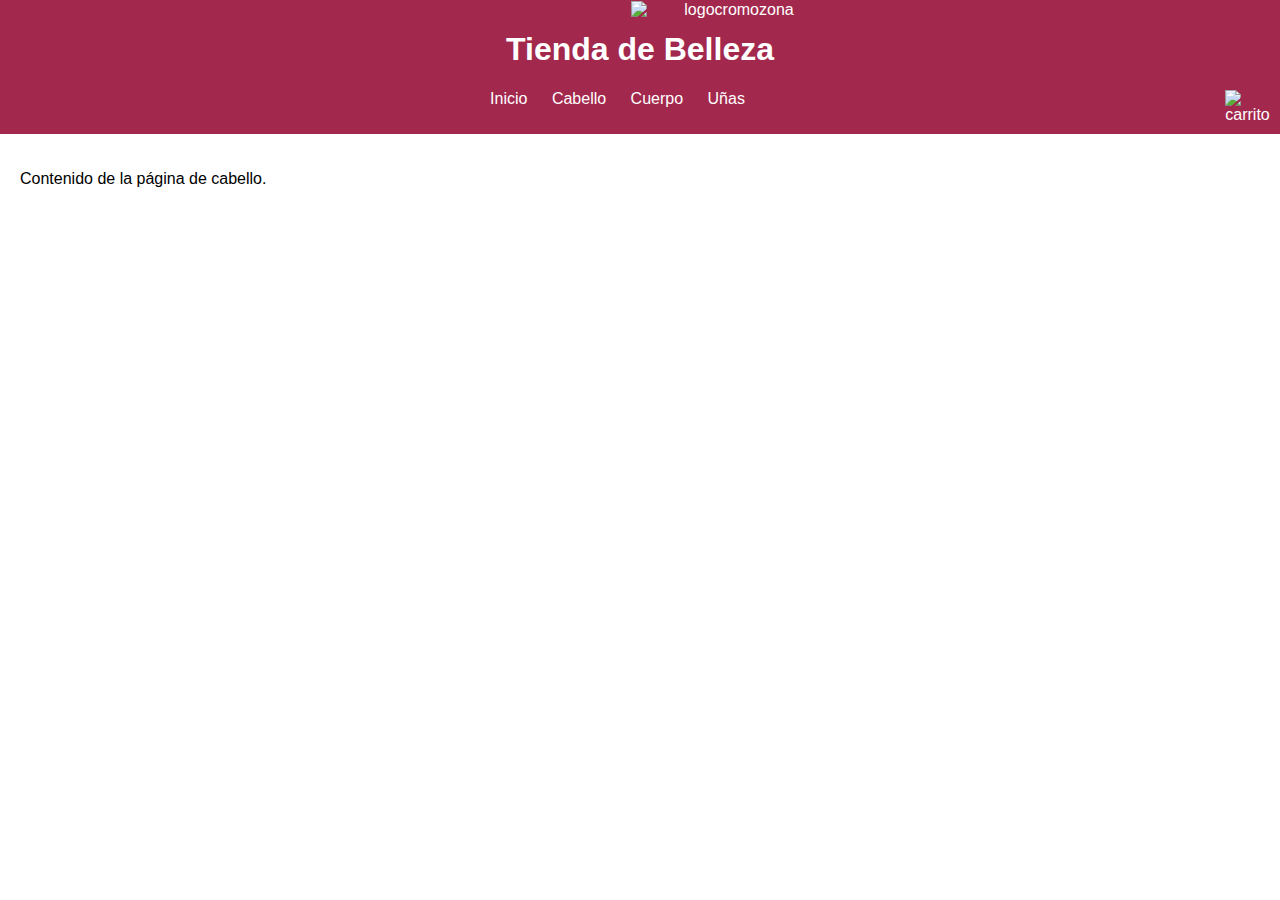
==== web/cabello/cabello.html @ edf5cf91 "web" ====
<!DOCTYPE html>
<html lang="es">
<head>
    <meta charset="UTF-8">
    <meta name="viewport" content="width=device-width, initial-scale=1.0">
    <title>Tienda de Belleza - Cabello</title>
    <link rel="stylesheet" href="cabello.css">
</head>
<body>

<header>
    <div class="logo">
        <img src="../logo.png" alt="logocromozona">
    </div>
    <h1>Tienda de Belleza</h1>
    <nav>
        <ul>
            <li><a href="../index.html">Inicio</a></li>
            <li><a href="cabello.html">Cabello</a></li>
            <li><a href="../cuerpo/cuerpo.html">Cuerpo</a></li>
            <li><a href="../unas/unas.html">Uñas</a></li>
            <li class="cesta"><a href="../carrito/carrito.html"><img src="../carrito/carrito.png" alt="carrito"></a></li>
        </ul>
    </nav>
</header>

<div id="contenido">
    <p>Contenido de la página de cabello.</p>
</div>

</body>
</html>
---- web/cabello/cabello.css ----
body {
    font-family: 'Arial', sans-serif;
    margin: 0;
    padding: 0;
}

header {
    background-color: #A3284D;
    color: white;
    padding: 10px;
    text-align: center;
}

.cesta img {
    width: 5vh;
    height: 5vh;
    float: right;
}

.logo {
    position: absolute;
    transform: translateX(-50%);
    left: 50%;
}

.logo img {
    width: 200px;
    height: 133px;
    opacity: 1;
    transition: opacity 0.5s;
    position: absolute;
    margin-top: -9px;
    margin-left: -9px;
}

nav ul {
    list-style: none;
}

nav ul li {
    display: inline;
    margin-right: 20px;
}

a {
    text-decoration: none;
    color: white;
}

#contenido {
    padding: 20px;
}
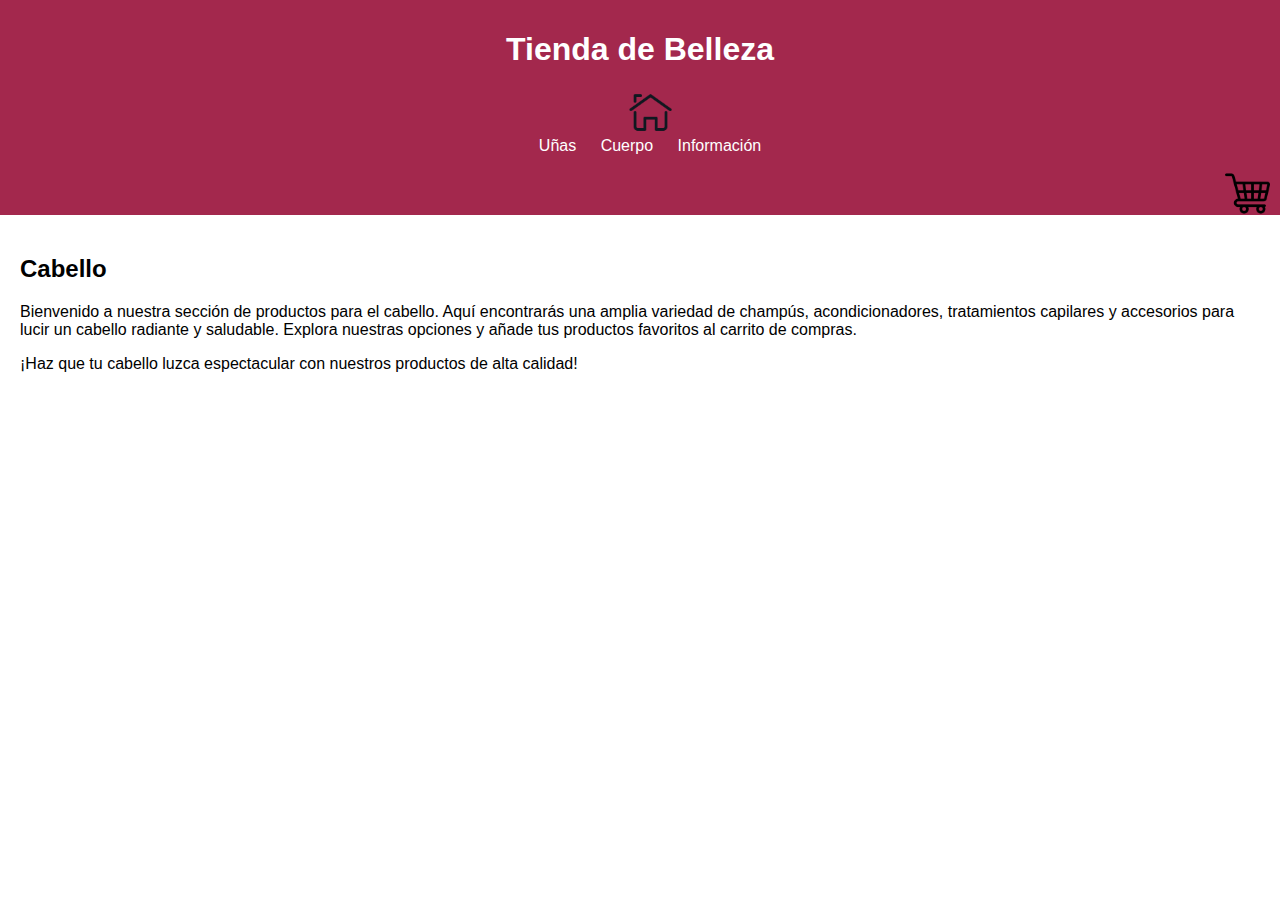
==== commit c53ae712: "renuevolaweb" ====
--- a/web/cabello/cabello.html
+++ b/web/cabello/cabello.html
@@ -1,32 +1,42 @@
-<!DOCTYPE html>
-<html lang="es">
-<head>
-    <meta charset="UTF-8">
-    <meta name="viewport" content="width=device-width, initial-scale=1.0">
-    <title>Tienda de Belleza - Cabello</title>
-    <link rel="stylesheet" href="cabello.css">
-</head>
-<body>
-
-<header>
-    <div class="logo">
-        <img src="../logo.png" alt="logocromozona">
-    </div>
-    <h1>Tienda de Belleza</h1>
-    <nav>
-        <ul>
-            <li><a href="../index.html">Inicio</a></li>
-            <li><a href="cabello.html">Cabello</a></li>
-            <li><a href="../cuerpo/cuerpo.html">Cuerpo</a></li>
-            <li><a href="../unas/unas.html">Uñas</a></li>
-            <li class="cesta"><a href="../carrito/carrito.html"><img src="../carrito/carrito.png" alt="carrito"></a></li>
-        </ul>
-    </nav>
-</header>
-
-<div id="contenido">
-    <p>Contenido de la página de cabello.</p>
-</div>
-
-</body>
-</html>
+<!DOCTYPE html>
+<html lang="es">
+<head>
+    <meta charset="UTF-8">
+    <meta name="viewport" content="width=device-width, initial-scale=1.0">
+    <title>Tienda de Belleza - Cabello</title>
+    <link rel="stylesheet" href="cabello.css">
+</head>
+<body>
+
+<header>
+    <h1>Tienda de Belleza</h1>
+    <nav>
+        <ul>
+            <li class="inicio"><a href="./../../web/index.html"><img src="./../../web/inicio.png"></a></li>
+        </ul>
+        <ul id="desplegado" class="desplegado">
+            <li><a href="./../../web/unas/unas.html">Uñas</a></li>
+            <li><a href="./../../web/cuerpo/cuerpo.html">Cuerpo</a></li>
+            <li><a href="./../../web/info/info.html">Información</a></li>
+        </ul>
+        <select id="plegable" class="plegable">
+            <option value></option>
+            <option value="./../../web/unas/unas.html">Uñas</option>
+            <option value="./../../web/cuerpo/cuerpo.html">Cuerpo</option>
+            <option value="./../../web/info/info.html">Información</option>
+        </select>
+        <ul>
+            <li class="cesta"><a href="./../../web/carrito/carrito.html"><img src="./../../web/carrito/carrito.png"></a></li>
+        </ul>
+    </nav>
+</header>
+
+<div id="contenido">
+    <h2>Cabello</h2>
+    <p>Bienvenido a nuestra sección de productos para el cabello. Aquí encontrarás una amplia variedad de champús, acondicionadores, tratamientos capilares y accesorios para lucir un cabello radiante y saludable. Explora nuestras opciones y añade tus productos favoritos al carrito de compras.</p>
+    <p>¡Haz que tu cabello luzca espectacular con nuestros productos de alta calidad!</p>
+</div>
+
+<script src="cabello.js"></script>
+</body>
+</html>
--- a/web/cabello/cabello.css
+++ b/web/cabello/cabello.css
@@ -1,53 +1,107 @@
- 
-body {
-    font-family: 'Arial', sans-serif;
-    margin: 0;
-    padding: 0;
-}
-
-header {
-    background-color: #A3284D;
-    color: white;
-    padding: 10px;
-    text-align: center;
-}
-
-.cesta img {
-    width: 5vh;
-    height: 5vh;
-    float: right;
-}
-
-.logo {
-    position: absolute;
-    transform: translateX(-50%);
-    left: 50%;
-}
-
-.logo img {
-    width: 200px;
-    height: 133px;
-    opacity: 1;
-    transition: opacity 0.5s;
-    position: absolute;
-    margin-top: -9px;
-    margin-left: -9px;
-}
-
-nav ul {
-    list-style: none;
-}
-
-nav ul li {
-    display: inline;
-    margin-right: 20px;
-}
-
-a {
-    text-decoration: none;
-    color: white;
-}
-
-#contenido {
-    padding: 20px;
-}
+body {
+    font-family: 'Arial', sans-serif;
+    margin: 0;
+    padding: 0;
+}
+
+header {
+    background-color: #A3284D;
+    color: white;
+    padding: 10px;
+    text-align: center;
+}
+
+.cesta img{
+    width: 5vh;
+    height: 5vh;
+    float: right;
+}
+
+.inicio img{
+    width: 5vh;
+    height: 5vh;  
+    margin-bottom: -2vh;
+}
+
+nav ul {
+    list-style: none;
+}
+
+nav ul li {
+    display: inline;
+    margin-right: 20px;
+}
+
+a {
+    text-decoration: none;
+    color: white;
+}
+
+#contenido {
+    padding: 20px;
+}
+
+/*RESPONSIVE DESIGN*/
+
+[class*="col-"] {
+    width: 100%;
+}
+
+@media only screen and (max-width: 400px) {
+#desplegado{
+    display: none;   
+}
+
+#plegable {
+    /*QUITAR FLECHA MENÚ*/
+    -webkit-appearance: none;
+    -moz-appearance: none;
+    appearance: none; 
+    /*QUITAR FLECHA MENÚ*/
+    background: transparent url(./../menu.png) no-repeat;
+    background-size: 5vh;
+    width: 5vh;
+    height: 4vh;
+}
+
+
+}
+@media only screen and (min-width: 400px) {
+    /* For tablets: */
+    .col-s-1 {width: 8.33%;}
+    .col-s-2 {width: 16.66%;}
+    .col-s-3 {width: 25%;}
+    .col-s-4 {width: 33.33%;}
+    .col-s-5 {width: 41.66%;}
+    .col-s-6 {width: 50%;}
+    .col-s-7 {width: 58.33%;}
+    .col-s-8 {width: 66.66%;}
+    .col-s-9 {width: 75%;}
+    .col-s-10 {width: 83.33%;}
+    .col-s-11 {width: 91.66%;}
+    .col-s-12 {width: 100%;}
+
+    #plegable{
+        display: none;
+    }
+}
+
+@media only screen and (min-width: 768px) {
+    /* For desktop: */
+    .col-1 {width: 8.33%;}
+    .col-2 {width: 16.66%;}
+    .col-3 {width: 25%;}
+    .col-4 {width: 33.33%;}
+    .col-5 {width: 41.66%;}
+    .col-6 {width: 50%;}
+    .col-7 {width: 58.33%;}
+    .col-8 {width: 66.66%;}
+    .col-9 {width: 75%;}
+    .col-10 {width: 83.33%;}
+    .col-11 {width: 91.66%;}
+    .col-12 {width: 100%;}
+
+    #plegable{
+        display: none;
+    }
+}
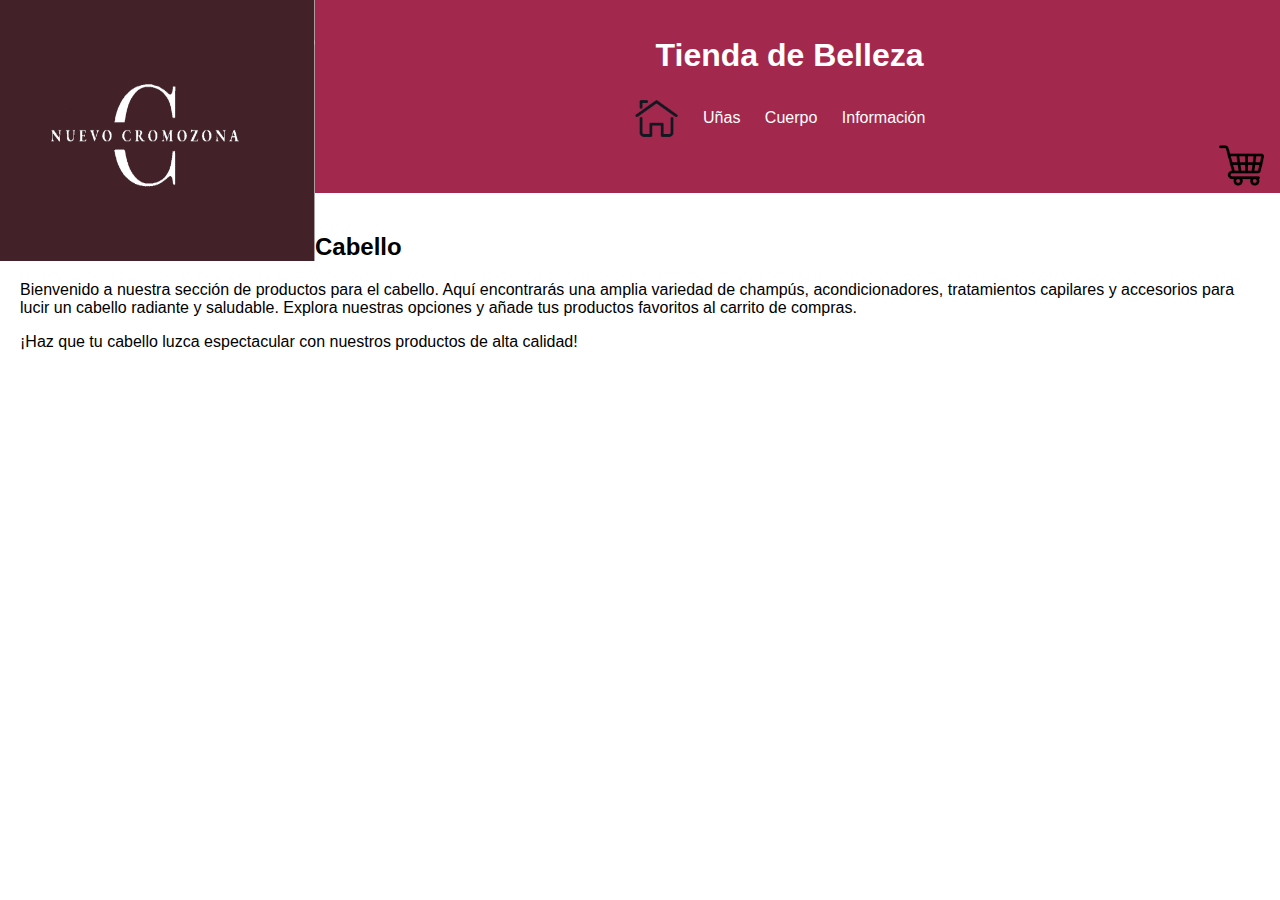
==== commit 8b54cfc5: "añadowebbuena" ====
--- a/web/cabello/cabello.html
+++ b/web/cabello/cabello.html
@@ -7,26 +7,24 @@
     <link rel="stylesheet" href="cabello.css">
 </head>
 <body>
-
+    <img id="logo" src="./../logo.png">
 <header>
     <h1>Tienda de Belleza</h1>
     <nav>
         <ul>
-            <li class="inicio"><a href="./../../web/index.html"><img src="./../../web/inicio.png"></a></li>
-        </ul>
-        <ul id="desplegado" class="desplegado">
-            <li><a href="./../../web/unas/unas.html">Uñas</a></li>
-            <li><a href="./../../web/cuerpo/cuerpo.html">Cuerpo</a></li>
-            <li><a href="./../../web/info/info.html">Información</a></li>
+            <li class="inicio"><a href="./../index.html"><img src="./../inicio.png"></a></li>
+            <li id="desplegado" class="desplegado"><a href="./../unas/unas.html">Uñas</a></li>
+            <li id="desplegado" class="desplegado"><a href="./../cuerpo/cuerpo.html">Cuerpo</a></li>
+            <li id="desplegado" class="desplegado"><a href="./../info/info.html">Información</a></li>
         </ul>
         <select id="plegable" class="plegable">
             <option value></option>
-            <option value="./../../web/unas/unas.html">Uñas</option>
-            <option value="./../../web/cuerpo/cuerpo.html">Cuerpo</option>
-            <option value="./../../web/info/info.html">Información</option>
+            <option value="./../unas/unas.html">Uñas</option>
+            <option value="./../cuerpo/cuerpo.html">Cuerpo</option>
+            <option value="./../info/info.html">Información</option>
         </select>
         <ul>
-            <li class="cesta"><a href="./../../web/carrito/carrito.html"><img src="./../../web/carrito/carrito.png"></a></li>
+            <li class="cesta"><a href="./../carrito/carrito.html"><img src="./../carrito/carrito.png"></a></li>
         </ul>
     </nav>
 </header>
--- a/web/cabello/cabello.css
+++ b/web/cabello/cabello.css
@@ -7,7 +7,7 @@
 header {
     background-color: #A3284D;
     color: white;
-    padding: 10px;
+    padding: 16px;
     text-align: center;
 }
 
@@ -59,13 +59,42 @@
     appearance: none; 
     /*QUITAR FLECHA MENÚ*/
     background: transparent url(./../menu.png) no-repeat;
-    background-size: 5vh;
+    background-size: 5vh 4vh;
     width: 5vh;
     height: 4vh;
+    border-radius: 5px;
 }
 
+nav {
+    display: flex; /* Usar flexbox */
+    justify-content: space-between; /* Espaciado uniforme entre los elementos */
+    align-items: center; /* Centrar verticalmente los elementos */
+    margin: auto;
+}
+
+.desplegado,
+select {
+    list-style: none;
+    display: flex; /* Usar flexbox */
+}
+
+.desplegado li,
+select {
+    margin: auto;
+}
+
+.cesta {
+    margin-left: auto; /* Mover el ícono del carrito a la derecha */
+}
+
+#logo{
+    width: 100%;
+    height: 31vh;
+    margin-bottom: -0.6vh;
+}
 
 }
+
 @media only screen and (min-width: 400px) {
     /* For tablets: */
     .col-s-1 {width: 8.33%;}
@@ -83,6 +112,17 @@
 
     #plegable{
         display: none;
+    }
+
+    #logo{
+        width: 35vh;
+        height: 31vh;
+        display:grid;
+        opacity: 0.0s;
+        position: relative;
+        float: left;
+        height: 29vh;
+        
     }
 }
 
@@ -104,4 +144,15 @@
     #plegable{
         display: none;
     }
+
+    #logo{
+        width: 35vh;
+        height: 31vh;
+        display:grid;
+        opacity: 0.0s;
+        position: relative;
+        float: left;
+        height: 29vh;
+        
+    }
 }
